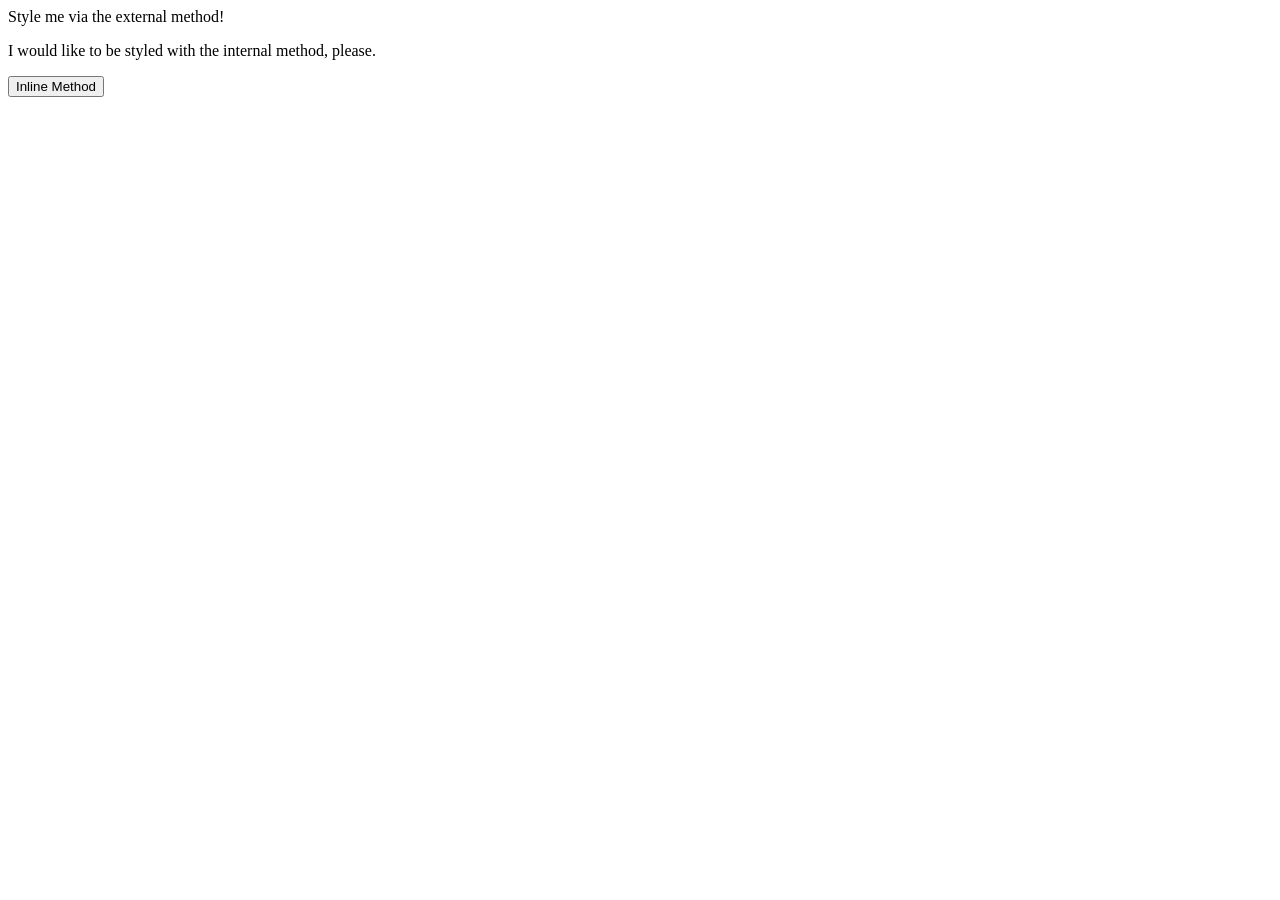
==== foundations/intro-to-css/01-css-methods/index.html @ 8fc8512e "Add stylesheet for first exercise and link in html" ====
<!DOCTYPE html>
<html lang="en">
  <head>
    <meta charset="UTF-8">
    <meta http-equiv="X-UA-Compatible" content="IE=edge">
    <meta name="viewport" content="width=device-width, initial-scale=1.0">
    <link rel="stylesheet" href="styles.css">

    <title>Methods for Adding CSS</title>
  </head>
  <body>
    <div>Style me via the external method!</div>
    <p>I would like to be styled with the internal method, please.</p>
    <button>Inline Method</button>
  </body>
</html>
---- foundations/intro-to-css/01-css-methods/styles.css ----
/* styles.css */
div {
    
}
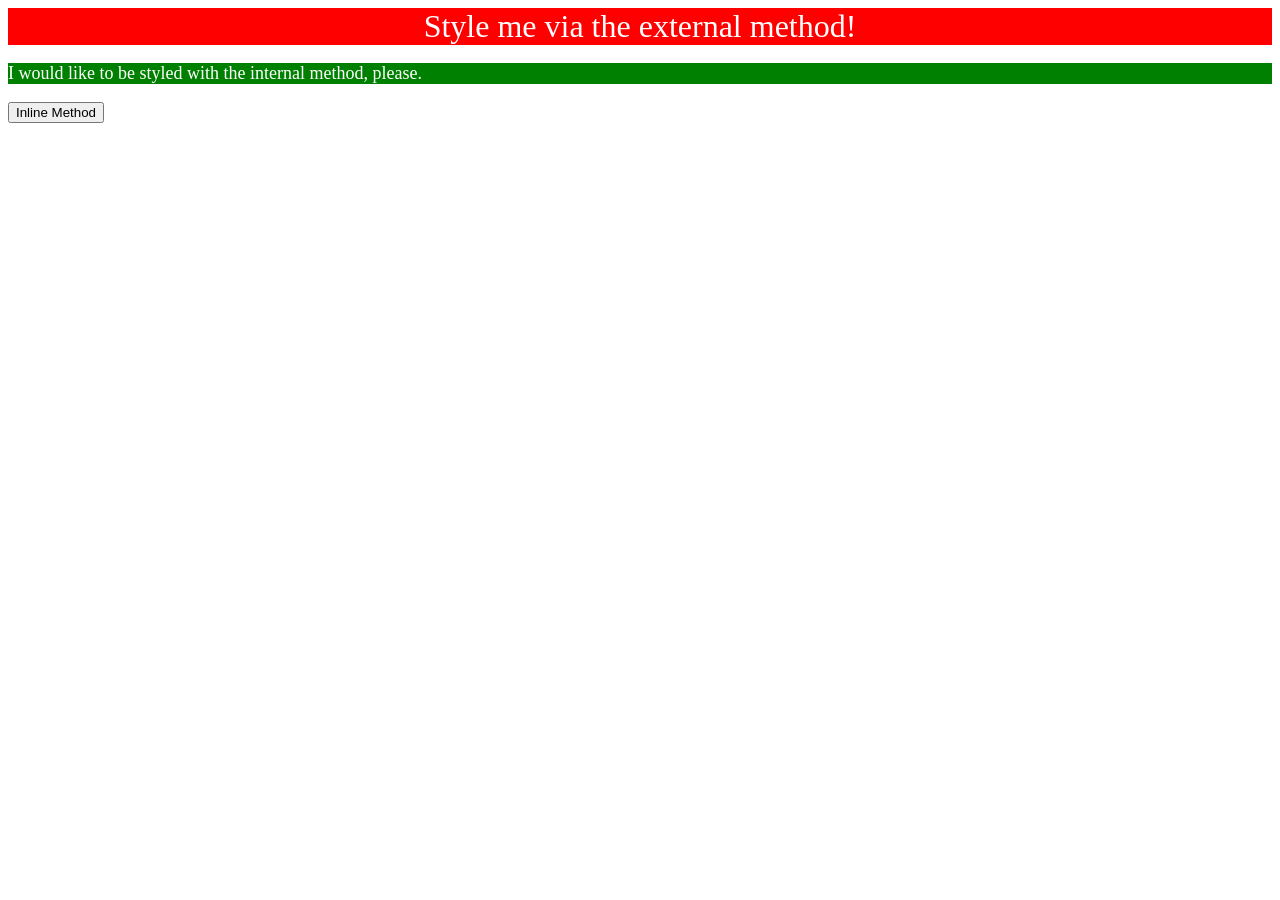
==== commit 462a92a9: "Add external/internal styling to proper places" ====
--- a/foundations/intro-to-css/01-css-methods/index.html
+++ b/foundations/intro-to-css/01-css-methods/index.html
@@ -1,5 +1,12 @@
 <!DOCTYPE html>
 <html lang="en">
+  <style>
+    p {
+      background-color: green;
+      color: white;
+      font-size: 18px;
+    }
+  </style>
   <head>
     <meta charset="UTF-8">
     <meta http-equiv="X-UA-Compatible" content="IE=edge">
--- a/foundations/intro-to-css/01-css-methods/styles.css
+++ b/foundations/intro-to-css/01-css-methods/styles.css
@@ -1,4 +1,7 @@
 /* styles.css */
 div {
-    
+    color: white;
+    background-color: red;
+    font-size: 32px;
+    text-align: center;
 }
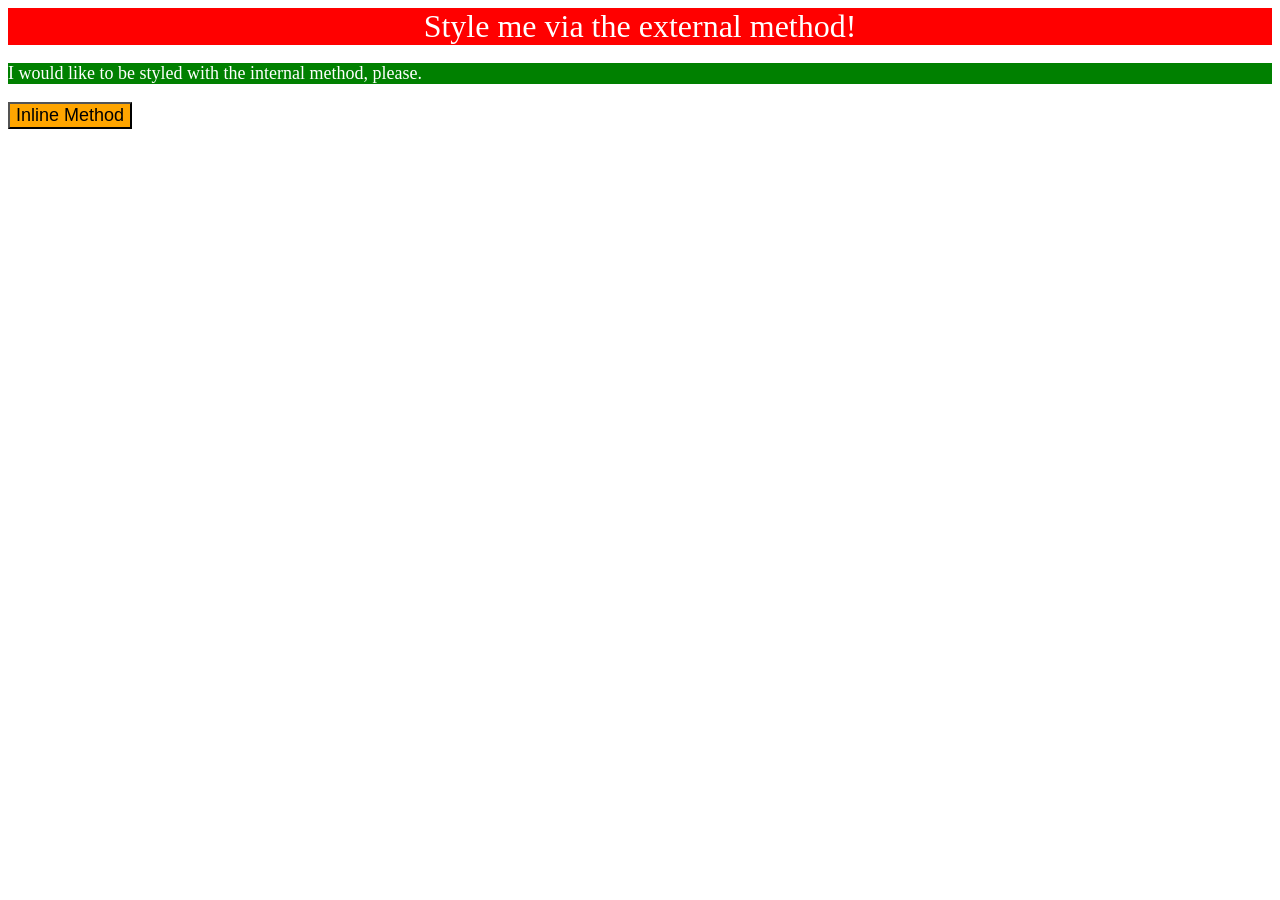
==== commit cb0cbaef: "Add inline styling to button" ====
--- a/foundations/intro-to-css/01-css-methods/index.html
+++ b/foundations/intro-to-css/01-css-methods/index.html
@@ -18,6 +18,6 @@
   <body>
     <div>Style me via the external method!</div>
     <p>I would like to be styled with the internal method, please.</p>
-    <button>Inline Method</button>
+    <button style="background-color: orange; font-size: 18px;">Inline Method</button>
   </body>
 </html>
